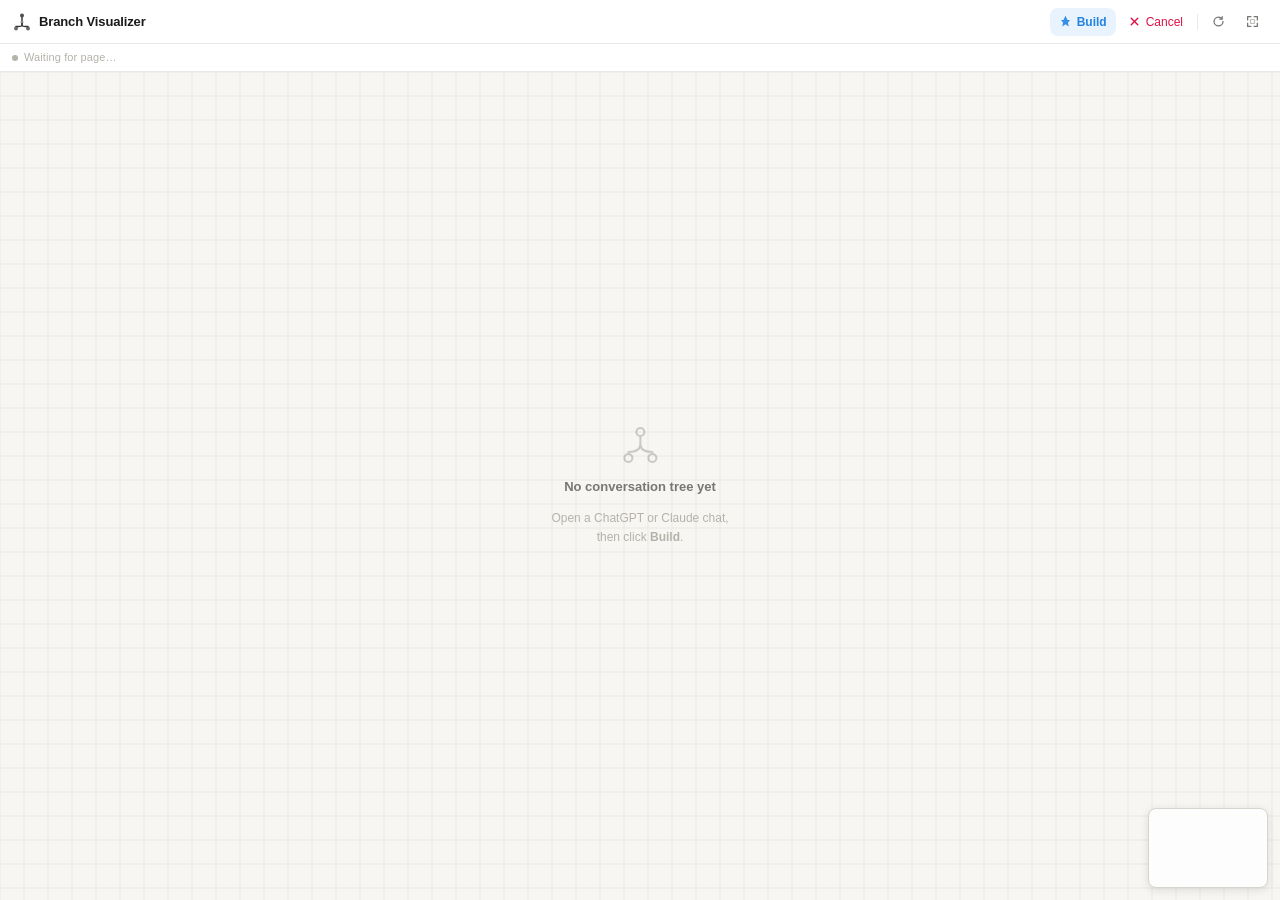
==== sidepanel.html @ cca338f5 "feat: add cancel button, error recovery, storage persistence, and Claude branch nav - DFS traversal " ====
<!DOCTYPE html>
<html lang="en">
<head>
  <meta charset="UTF-8">
  <meta name="viewport" content="width=device-width, initial-scale=1.0">
  <title>Branch Visualizer</title>
  <link rel="stylesheet" href="sidepanel.css">
</head>
<body>
<div id="app">

  <!-- ── Header ─────────────────────────────────────────────── -->
  <header id="cbv-header">
    <div class="cbv-logo">
      <!-- Branch tree icon -->
      <svg class="cbv-logo-icon" viewBox="0 0 20 20" fill="none" xmlns="http://www.w3.org/2000/svg">
        <circle cx="10" cy="3.5"  r="2" fill="currentColor" opacity=".9"/>
        <circle cx="4"  cy="16.5" r="2" fill="currentColor" opacity=".75"/>
        <circle cx="16" cy="16.5" r="2" fill="currentColor" opacity=".75"/>
        <circle cx="10" cy="10"   r="1.5" fill="currentColor" opacity=".55"/>
        <path d="M10 5.5V8.5" stroke="currentColor" stroke-width="1.5" stroke-linecap="round"/>
        <path d="M10 11.5V13.5Q10 14.5 4 14.5" stroke="currentColor" stroke-width="1.5" stroke-linecap="round" stroke-linejoin="round"/>
        <path d="M10 11.5V13.5Q10 14.5 16 14.5" stroke="currentColor" stroke-width="1.5" stroke-linecap="round" stroke-linejoin="round"/>
      </svg>
      <span class="cbv-title">Branch Visualizer</span>
    </div>

    <div class="cbv-actions">
      <!-- Build -->
      <button id="btn-build" class="cbv-btn" title="Auto-traverse all branches to build full tree">
        <svg width="13" height="13" viewBox="0 0 16 16" fill="none">
          <path d="M8 1L10.5 6H13.5L11 9.5L12 14L8 11.5L4 14L5 9.5L2.5 6H5.5L8 1Z"
                fill="currentColor" opacity=".9"/>
        </svg>
        Build
      </button>

      <!-- Cancel (shown only while building) -->
      <button id="btn-cancel" class="cbv-btn cbv-btn-danger" title="Cancel build" hidden>
        <svg width="13" height="13" viewBox="0 0 16 16" fill="none">
          <line x1="4" y1="4" x2="12" y2="12" stroke="currentColor" stroke-width="1.8" stroke-linecap="round"/>
          <line x1="12" y1="4" x2="4" y2="12" stroke="currentColor" stroke-width="1.8" stroke-linecap="round"/>
        </svg>
        Cancel
      </button>

      <div class="cbv-btn-divider"></div>

      <!-- Refresh -->
      <button id="btn-refresh" class="cbv-btn" title="Re-scan current view">
        <svg width="13" height="13" viewBox="0 0 16 16" fill="none">
          <path d="M13.5 8A5.5 5.5 0 1 1 8 2.5c1.8 0 3.4.87 4.4 2.2" stroke="currentColor"
                stroke-width="1.6" stroke-linecap="round"/>
          <path d="M12.5 2v3h-3" stroke="currentColor" stroke-width="1.6"
                stroke-linecap="round" stroke-linejoin="round"/>
        </svg>
      </button>

      <!-- Fit -->
      <button id="btn-fit" class="cbv-btn" title="Fit tree to view">
        <svg width="13" height="13" viewBox="0 0 16 16" fill="none">
          <path d="M2 6V2h4M10 2h4v4M14 10v4h-4M6 14H2v-4"
                stroke="currentColor" stroke-width="1.6" stroke-linecap="round" stroke-linejoin="round"/>
          <rect x="5.5" y="5.5" width="5" height="5" rx="1"
                stroke="currentColor" stroke-width="1.4" opacity=".5"/>
        </svg>
      </button>
    </div>
  </header>

  <!-- ── Progress ───────────────────────────────────────────── -->
  <div id="cbv-progress-wrap" hidden>
    <div id="cbv-progress-bar"></div>
  </div>

  <!-- ── Status ─────────────────────────────────────────────── -->
  <div id="cbv-status">
    <span class="cbv-status-dot" id="cbv-dot"></span>
    <span id="cbv-status-text">Waiting for page…</span>
  </div>

  <!-- ── Canvas ─────────────────────────────────────────────── -->
  <div id="cbv-tree">
    <canvas id="cbv-minimap" width="120" height="80"></canvas>
    <div class="cbv-empty" id="cbv-empty">
      <svg class="cbv-empty-icon" viewBox="0 0 40 40" fill="none">
        <circle cx="20" cy="7"  r="4" stroke="currentColor" stroke-width="2"/>
        <circle cx="8"  cy="33" r="4" stroke="currentColor" stroke-width="2"/>
        <circle cx="32" cy="33" r="4" stroke="currentColor" stroke-width="2"/>
        <path d="M20 11v8M20 19Q20 27 8 27M20 19Q20 27 32 27"
              stroke="currentColor" stroke-width="2" stroke-linecap="round" stroke-linejoin="round"/>
      </svg>
      <p class="cbv-empty-title">No conversation tree yet</p>
      <p class="cbv-empty-sub">Open a ChatGPT or Claude chat,<br>then click <strong>Build</strong>.</p>
    </div>
  </div>

</div>
<script src="sidepanel.js"></script>
</body>
</html>
---- sidepanel.css ----
/* ============================================================
   Chat Branch Visualizer — Notion-style UI
   Full light/dark auto-adaptation via prefers-color-scheme
   ============================================================ */

/* ── Design tokens ─────────────────────────────────────────── */
:root {
  /* Surface */
  --bg-app:       #ffffff;
  --bg-header:    #ffffff;
  --bg-canvas:    #f7f6f3;
  --bg-btn:       #f1f0ee;
  --bg-btn-hover: #e9e8e4;
  --bg-tag-u:     #e8f0fe;
  --bg-tag-a:     #e6f4ea;
  --bg-badge:     #fff3e0;

  /* Border */
  --bd:           #e9e8e4;
  --bd-strong:    #d3d1cb;

  /* Text */
  --tx-primary:   #1a1a1a;
  --tx-secondary: #787774;
  --tx-muted:     #b5b2aa;
  --tx-tag-u:     #1967d2;
  --tx-tag-a:     #1e7e34;
  --tx-badge:     #bf6c00;

  /* Accent */
  --accent:       #2383e2;       /* Notion blue */
  --accent-green: #0f7b6c;
  --accent-bg:    #e8f3fd;

  /* Node SVG */
  --node-fill:         #ffffff;
  --node-fill-u:       #f0f5ff;
  --node-fill-a:       #f0faf5;
  --node-fill-active-u:#dbeafe;
  --node-fill-active-a:#d1fae5;
  --node-stroke:       #e2e0dc;
  --node-stroke-u:     #93c5fd;
  --node-stroke-a:     #6ee7b7;
  --node-stroke-active-u: #2383e2;
  --node-stroke-active-a: #0f7b6c;
  --node-tx:           #1a1a1a;
  --node-tx-muted:     #9b9793;
  --edge-color:        #d1cec9;
  --edge-active-u:     #2383e2;
  --edge-active-a:     #0f7b6c;

  /* Shadow */
  --shadow-node: 0 1px 4px rgba(0,0,0,.08), 0 0 0 1px rgba(0,0,0,.04);
  --shadow-node-active: 0 2px 8px rgba(35,131,226,.18);

  /* Progress */
  --progress-track: #e9e8e4;
  --progress-fill:  linear-gradient(90deg, #2383e2, #0f7b6c);

  /* Typography */
  --font-ui:   -apple-system, BlinkMacSystemFont, 'Segoe UI', 'Inter', sans-serif;
  --font-mono: ui-monospace, 'SF Mono', Menlo, Consolas, monospace;

  /* Radius */
  --r-sm: 4px;
  --r-md: 8px;
  --r-lg: 10px;

  /* Motion */
  --ease-out: cubic-bezier(0.16, 1, 0.3, 1);
}

@media (prefers-color-scheme: dark) {
  :root {
    --bg-app:       #191919;
    --bg-header:    #1f1f1f;
    --bg-canvas:    #141414;
    --bg-btn:       #2a2a2a;
    --bg-btn-hover: #363636;
    --bg-tag-u:     #1a2744;
    --bg-tag-a:     #142a1e;
    --bg-badge:     #2d1e00;

    --bd:           #2e2e2e;
    --bd-strong:    #404040;

    --tx-primary:   #e8e8e6;
    --tx-secondary: #8b8b88;
    --tx-muted:     #555553;
    --tx-tag-u:     #7eb3f8;
    --tx-tag-a:     #6bcf87;
    --tx-badge:     #f0a030;

    --accent:       #4a9eed;
    --accent-green: #29a37a;
    --accent-bg:    #1a2e44;

    --node-fill:         #252525;
    --node-fill-u:       #1a2440;
    --node-fill-a:       #142818;
    --node-fill-active-u:#1c3060;
    --node-fill-active-a:#153824;
    --node-stroke:       #383838;
    --node-stroke-u:     #4a7fc1;
    --node-stroke-a:     #3a9e6a;
    --node-stroke-active-u: #4a9eed;
    --node-stroke-active-a: #29a37a;
    --node-tx:           #e8e8e6;
    --node-tx-muted:     #6b6b68;
    --edge-color:        #383838;
    --edge-active-u:     #4a9eed;
    --edge-active-a:     #29a37a;

    --shadow-node: 0 1px 4px rgba(0,0,0,.4), 0 0 0 1px rgba(255,255,255,.04);
    --shadow-node-active: 0 2px 10px rgba(74,158,237,.22);

    --progress-track: #2e2e2e;
    --progress-fill:  linear-gradient(90deg, #4a9eed, #29a37a);
  }
}

/* ── Reset ─────────────────────────────────────────────────── */
*, *::before, *::after {
  box-sizing: border-box;
  margin: 0; padding: 0;
}

/* ── App shell ─────────────────────────────────────────────── */
html, body {
  width: 100%; height: 100%;
  overflow: hidden;
  background: var(--bg-app);
  color: var(--tx-primary);
  font-family: var(--font-ui);
  font-size: 13px;
  line-height: 1.5;
  -webkit-font-smoothing: antialiased;
}

#app {
  display: flex;
  flex-direction: column;
  height: 100%;
}

/* ── Header ────────────────────────────────────────────────── */
#cbv-header {
  display: flex;
  align-items: center;
  justify-content: space-between;
  padding: 0 12px;
  height: 44px;
  background: var(--bg-header);
  border-bottom: 1px solid var(--bd);
  flex-shrink: 0;
  gap: 8px;
}

.cbv-logo {
  display: flex;
  align-items: center;
  gap: 7px;
  text-decoration: none;
  color: inherit;
}

.cbv-logo-icon {
  width: 20px; height: 20px;
  flex-shrink: 0;
  opacity: .85;
}

.cbv-title {
  font-size: 13px;
  font-weight: 600;
  color: var(--tx-primary);
  letter-spacing: -.01em;
  white-space: nowrap;
}

.cbv-actions {
  display: flex;
  align-items: center;
  gap: 3px;
}

/* ── Icon buttons ──────────────────────────────────────────── */
.cbv-btn {
  display: inline-flex;
  align-items: center;
  gap: 5px;
  height: 28px;
  padding: 0 9px;
  border: none;
  border-radius: var(--r-md);
  background: transparent;
  color: var(--tx-secondary);
  font-family: var(--font-ui);
  font-size: 12px;
  font-weight: 500;
  cursor: pointer;
  white-space: nowrap;
  transition: background .12s var(--ease-out), color .12s var(--ease-out);
  outline: none;
}
.cbv-btn:hover   { background: var(--bg-btn-hover); color: var(--tx-primary); }
.cbv-btn:active  { background: var(--bd-strong); }
.cbv-btn:disabled { opacity: .38; cursor: not-allowed; }
.cbv-btn:focus-visible { box-shadow: 0 0 0 2px var(--accent); }

.cbv-btn svg { flex-shrink: 0; }

/* Build button — filled accent */
#btn-build {
  background: var(--accent-bg);
  color: var(--accent);
  font-weight: 600;
}
#btn-build:hover:not(:disabled) {
  background: var(--accent);
  color: #fff;
}

/* Cancel button — danger style */
.cbv-btn-danger {
  color: var(--tx-error, #d14);
}
.cbv-btn-danger:hover {
  background: rgba(204, 17, 34, 0.10);
  color: var(--tx-error, #d14);
}

/* Divider between button groups */
.cbv-btn-divider {
  width: 1px;
  height: 16px;
  background: var(--bd);
  margin: 0 2px;
  flex-shrink: 0;
}

/* ── Progress bar ──────────────────────────────────────────── */
#cbv-progress-wrap {
  height: 2px;
  background: var(--progress-track);
  flex-shrink: 0;
  overflow: hidden;
}

#cbv-progress-bar {
  height: 100%;
  width: 0%;
  background: var(--progress-fill);
  transition: width .18s ease;
  border-radius: 0 2px 2px 0;
}

/* ── Status bar ────────────────────────────────────────────── */
#cbv-status {
  display: flex;
  align-items: center;
  gap: 6px;
  padding: 0 12px;
  height: 28px;
  font-size: 11px;
  color: var(--tx-muted);
  border-bottom: 1px solid var(--bd);
  flex-shrink: 0;
  white-space: nowrap;
  overflow: hidden;
  text-overflow: ellipsis;
  letter-spacing: .01em;
}

.cbv-status-dot {
  width: 6px; height: 6px;
  border-radius: 50%;
  background: var(--tx-muted);
  flex-shrink: 0;
  transition: background .3s;
}
.cbv-status-dot.ok      { background: var(--accent-green); }
.cbv-status-dot.working { background: var(--accent);
  animation: pulse 1.2s ease-in-out infinite; }
.cbv-status-dot.error   { background: #e03e3e; }

@keyframes pulse {
  0%, 100% { opacity: 1; }
  50%       { opacity: .35; }
}

/* ── Tree canvas ───────────────────────────────────────────── */
#cbv-tree {
  flex: 1;
  overflow: hidden;
  position: relative;
  background: var(--bg-canvas);
  cursor: grab;
  /* Subtle grid — adapts to theme via opacity */
  background-image:
    linear-gradient(var(--bd) 1px, transparent 1px),
    linear-gradient(90deg, var(--bd) 1px, transparent 1px);
  background-size: 24px 24px;
  background-position: -0.5px -0.5px;
}
#cbv-tree:active { cursor: grabbing; }

/* ── Canvas inner ──────────────────────────────────────────── */
#cbv-canvas {
  position: absolute;
  top: 0; left: 0;
  transform-origin: 0 0;
  will-change: transform;
  /* transform set via JS — no transition here (applied manually for fit) */
}

/* ── Minimap ───────────────────────────────────────────────── */
#cbv-minimap {
  position: absolute;
  bottom: 12px;
  right: 12px;
  width: 120px;
  height: 80px;
  border-radius: 8px;
  border: 1px solid var(--bd-strong);
  background: var(--bg-app);
  opacity: 0.88;
  pointer-events: none;
  z-index: 10;
  box-shadow: 0 2px 8px rgba(0,0,0,.12);
}

/* ── Empty state ───────────────────────────────────────────── */
.cbv-empty {
  position: absolute;
  top: 50%; left: 50%;
  transform: translate(-50%, -50%);
  display: flex;
  flex-direction: column;
  align-items: center;
  gap: 12px;
  text-align: center;
  pointer-events: none;
  user-select: none;
}

.cbv-empty-icon {
  width: 40px; height: 40px;
  opacity: .2;
}

.cbv-empty-title {
  font-size: 13px;
  font-weight: 600;
  color: var(--tx-secondary);
}

.cbv-empty-sub {
  font-size: 12px;
  color: var(--tx-muted);
  line-height: 1.6;
}

/* ── SVG node styles (applied via class + CSS vars) ──────────── */
/* Node groups — hover filter handled here, not in JS */
.node-g { cursor: pointer; }

.node-box {
  /* filter transition for hover */
  transition: filter .12s var(--ease-out);
}
.node-g:hover .node-box {
  filter: brightness(0.96) saturate(1.1);
}

@media (prefers-color-scheme: dark) {
  .node-g:hover .node-box { filter: brightness(1.15) saturate(1.1); }
}
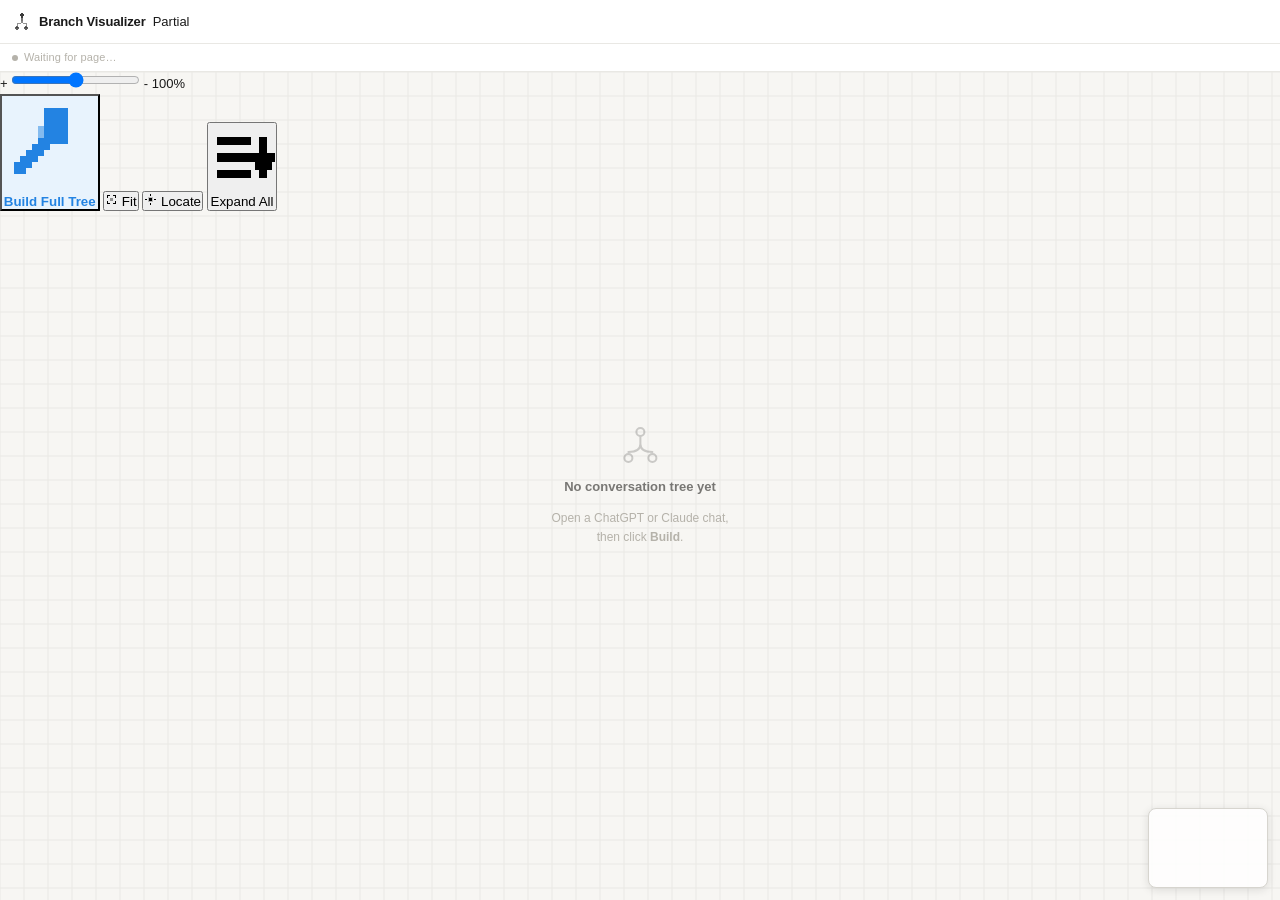
==== commit 0719c6a7: "feat: add visible-range locator tool" ====
--- a/sidepanel.html
+++ b/sidepanel.html
@@ -12,60 +12,40 @@
   <!-- ── Header ─────────────────────────────────────────────── -->
   <header id="cbv-header">
     <div class="cbv-logo">
-      <!-- Branch tree icon -->
-      <svg class="cbv-logo-icon" viewBox="0 0 20 20" fill="none" xmlns="http://www.w3.org/2000/svg">
-        <circle cx="10" cy="3.5"  r="2" fill="currentColor" opacity=".9"/>
-        <circle cx="4"  cy="16.5" r="2" fill="currentColor" opacity=".75"/>
-        <circle cx="16" cy="16.5" r="2" fill="currentColor" opacity=".75"/>
-        <circle cx="10" cy="10"   r="1.5" fill="currentColor" opacity=".55"/>
-        <path d="M10 5.5V8.5" stroke="currentColor" stroke-width="1.5" stroke-linecap="round"/>
-        <path d="M10 11.5V13.5Q10 14.5 4 14.5" stroke="currentColor" stroke-width="1.5" stroke-linecap="round" stroke-linejoin="round"/>
-        <path d="M10 11.5V13.5Q10 14.5 16 14.5" stroke="currentColor" stroke-width="1.5" stroke-linecap="round" stroke-linejoin="round"/>
+      <!-- Pixel art branch tree icon on 20x20 grid -->
+      <svg class="cbv-logo-icon" viewBox="0 0 20 20" fill="none" xmlns="http://www.w3.org/2000/svg" shape-rendering="crispEdges">
+        <!-- root node (top center) -->
+        <rect x="9"  y="1"  width="2" height="2" fill="currentColor"/>
+        <rect x="8"  y="2"  width="4" height="2" fill="currentColor"/>
+        <rect x="9"  y="4"  width="2" height="2" fill="currentColor"/>
+        <!-- trunk -->
+        <rect x="9"  y="6"  width="2" height="3" fill="currentColor" opacity=".7"/>
+        <!-- middle node -->
+        <rect x="9"  y="9"  width="2" height="2" fill="currentColor" opacity=".6"/>
+        <!-- branch left stem -->
+        <rect x="5"  y="11" width="4" height="1" fill="currentColor" opacity=".55"/>
+        <rect x="5"  y="12" width="1" height="2" fill="currentColor" opacity=".55"/>
+        <!-- branch right stem -->
+        <rect x="11" y="11" width="4" height="1" fill="currentColor" opacity=".55"/>
+        <rect x="14" y="12" width="1" height="2" fill="currentColor" opacity=".55"/>
+        <!-- left leaf node -->
+        <rect x="4"  y="14" width="2" height="2" fill="currentColor" opacity=".8"/>
+        <rect x="3"  y="15" width="4" height="2" fill="currentColor" opacity=".8"/>
+        <rect x="4"  y="17" width="2" height="1" fill="currentColor" opacity=".8"/>
+        <!-- right leaf node -->
+        <rect x="13" y="14" width="2" height="2" fill="currentColor" opacity=".8"/>
+        <rect x="12" y="15" width="4" height="2" fill="currentColor" opacity=".8"/>
+        <rect x="13" y="17" width="2" height="1" fill="currentColor" opacity=".8"/>
       </svg>
       <span class="cbv-title">Branch Visualizer</span>
-    </div>
-
-    <div class="cbv-actions">
-      <!-- Build -->
-      <button id="btn-build" class="cbv-btn" title="Auto-traverse all branches to build full tree">
-        <svg width="13" height="13" viewBox="0 0 16 16" fill="none">
-          <path d="M8 1L10.5 6H13.5L11 9.5L12 14L8 11.5L4 14L5 9.5L2.5 6H5.5L8 1Z"
-                fill="currentColor" opacity=".9"/>
-        </svg>
-        Build
-      </button>
-
-      <!-- Cancel (shown only while building) -->
-      <button id="btn-cancel" class="cbv-btn cbv-btn-danger" title="Cancel build" hidden>
-        <svg width="13" height="13" viewBox="0 0 16 16" fill="none">
-          <line x1="4" y1="4" x2="12" y2="12" stroke="currentColor" stroke-width="1.8" stroke-linecap="round"/>
-          <line x1="12" y1="4" x2="4" y2="12" stroke="currentColor" stroke-width="1.8" stroke-linecap="round"/>
-        </svg>
-        Cancel
-      </button>
-
-      <div class="cbv-btn-divider"></div>
-
-      <!-- Refresh -->
-      <button id="btn-refresh" class="cbv-btn" title="Re-scan current view">
-        <svg width="13" height="13" viewBox="0 0 16 16" fill="none">
-          <path d="M13.5 8A5.5 5.5 0 1 1 8 2.5c1.8 0 3.4.87 4.4 2.2" stroke="currentColor"
-                stroke-width="1.6" stroke-linecap="round"/>
-          <path d="M12.5 2v3h-3" stroke="currentColor" stroke-width="1.6"
-                stroke-linecap="round" stroke-linejoin="round"/>
-        </svg>
-      </button>
-
-      <!-- Fit -->
-      <button id="btn-fit" class="cbv-btn" title="Fit tree to view">
-        <svg width="13" height="13" viewBox="0 0 16 16" fill="none">
-          <path d="M2 6V2h4M10 2h4v4M14 10v4h-4M6 14H2v-4"
-                stroke="currentColor" stroke-width="1.6" stroke-linecap="round" stroke-linejoin="round"/>
-          <rect x="5.5" y="5.5" width="5" height="5" rx="1"
-                stroke="currentColor" stroke-width="1.4" opacity=".5"/>
-        </svg>
-      </button>
-    </div>
+      <span id="cbv-tree-state" class="cbv-tree-state cbv-tree-state-partial">Partial</span>
+      <div id="cbv-partial-banner" class="cbv-partial-banner" hidden>
+        <span class="cbv-partial-banner-icon">⚠️</span>
+        <span class="cbv-partial-banner-text">This is a partial tree</span>
+      </div>
+    </div>
+
+    <div class="cbv-actions"></div>
   </header>
 
   <!-- ── Progress ───────────────────────────────────────────── -->
@@ -82,6 +62,126 @@
   <!-- ── Canvas ─────────────────────────────────────────────── -->
   <div id="cbv-tree">
     <canvas id="cbv-minimap" width="120" height="80"></canvas>
+    <div id="cbv-zoom-rail" aria-label="Zoom control">
+      <span class="cbv-zoom-label cbv-zoom-label-top">+</span>
+      <input id="cbv-zoom-slider" type="range" min="0" max="100" value="50" step="1" orient="vertical" aria-label="Zoom slider">
+      <span class="cbv-zoom-label cbv-zoom-label-bottom">-</span>
+      <output id="cbv-zoom-value">100%</output>
+    </div>
+    <div class="cbv-tool-stack">
+    <button id="btn-build" class="cbv-tool-fab cbv-build-fab" style="--cbv-tool-expand-width: 132px;" title="Build full tree by traversing all branches">
+      <!-- Pixel art: wrench / build tool on 16x16 grid -->
+      <svg viewBox="0 0 16 16" fill="none" aria-hidden="true" shape-rendering="crispEdges">
+        <!-- wrench handle -->
+        <rect x="2" y="11" width="2" height="2" fill="currentColor"/>
+        <rect x="3" y="10" width="2" height="2" fill="currentColor"/>
+        <rect x="4" y="9"  width="2" height="2" fill="currentColor"/>
+        <rect x="5" y="8"  width="2" height="2" fill="currentColor"/>
+        <rect x="6" y="7"  width="2" height="2" fill="currentColor"/>
+        <!-- wrench head top -->
+        <rect x="7" y="2"  width="2" height="2" fill="currentColor"/>
+        <rect x="9" y="2"  width="2" height="2" fill="currentColor"/>
+        <rect x="7" y="4"  width="4" height="2" fill="currentColor"/>
+        <rect x="7" y="6"  width="2" height="2" fill="currentColor"/>
+        <rect x="9" y="6"  width="2" height="2" fill="currentColor"/>
+        <!-- wrench notch -->
+        <rect x="6" y="5"  width="2" height="2" fill="currentColor" opacity=".5"/>
+      </svg>
+      <span>Build Full Tree</span>
+    </button>
+    <button id="btn-cancel" class="cbv-tool-fab cbv-btn-danger cbv-build-fab" title="Cancel build" hidden>
+      <!-- Pixel art: X cross on 16x16 grid -->
+      <svg width="13" height="13" viewBox="0 0 16 16" fill="none" shape-rendering="crispEdges">
+        <rect x="3"  y="3"  width="2" height="2" fill="currentColor"/>
+        <rect x="5"  y="5"  width="2" height="2" fill="currentColor"/>
+        <rect x="7"  y="7"  width="2" height="2" fill="currentColor"/>
+        <rect x="9"  y="9"  width="2" height="2" fill="currentColor"/>
+        <rect x="11" y="11" width="2" height="2" fill="currentColor"/>
+        <rect x="11" y="3"  width="2" height="2" fill="currentColor"/>
+        <rect x="9"  y="5"  width="2" height="2" fill="currentColor"/>
+        <rect x="5"  y="9"  width="2" height="2" fill="currentColor"/>
+        <rect x="3"  y="11" width="2" height="2" fill="currentColor"/>
+      </svg>
+      <span>Cancel</span>
+    </button>
+    <button id="btn-fit" class="cbv-tool-fab cbv-fit-fab" style="--cbv-tool-expand-width: 72px;" title="Fit tree to view">
+      <!-- Pixel art: four-corner expand arrows on 16x16 grid -->
+      <svg width="13" height="13" viewBox="0 0 16 16" fill="none" shape-rendering="crispEdges">
+        <!-- top-left corner -->
+        <rect x="2"  y="2"  width="4" height="2" fill="currentColor"/>
+        <rect x="2"  y="2"  width="2" height="4" fill="currentColor"/>
+        <!-- top-right corner -->
+        <rect x="10" y="2"  width="4" height="2" fill="currentColor"/>
+        <rect x="12" y="2"  width="2" height="4" fill="currentColor"/>
+        <!-- bottom-left corner -->
+        <rect x="2"  y="12" width="4" height="2" fill="currentColor"/>
+        <rect x="2"  y="10" width="2" height="4" fill="currentColor"/>
+        <!-- bottom-right corner -->
+        <rect x="10" y="12" width="4" height="2" fill="currentColor"/>
+        <rect x="12" y="10" width="2" height="4" fill="currentColor"/>
+        <!-- center small box -->
+        <rect x="6"  y="6"  width="4" height="4" fill="currentColor" opacity=".4"/>
+      </svg>
+      <span>Fit</span>
+    </button>
+    <button id="btn-locate-visible" class="cbv-tool-fab cbv-locate-fab" style="--cbv-tool-expand-width: 104px;" title="Locate current visible path">
+      <svg width="13" height="13" viewBox="0 0 16 16" fill="none" shape-rendering="crispEdges">
+        <rect x="7" y="1" width="2" height="3" fill="currentColor"/>
+        <rect x="7" y="12" width="2" height="3" fill="currentColor"/>
+        <rect x="1" y="7" width="3" height="2" fill="currentColor"/>
+        <rect x="12" y="7" width="3" height="2" fill="currentColor"/>
+        <rect x="5" y="5" width="6" height="6" fill="currentColor" opacity=".22"/>
+        <rect x="6" y="6" width="4" height="4" fill="currentColor"/>
+      </svg>
+      <span>Locate</span>
+    </button>
+    <button id="btn-expand-toggle" class="cbv-tool-fab cbv-expand-fab" style="--cbv-tool-expand-width: 110px;" title="Expand all chains">
+      <!-- Pixel art: three lines + down-arrow (expand list) on 16x16 grid -->
+      <svg viewBox="0 0 16 16" fill="none" aria-hidden="true" shape-rendering="crispEdges">
+        <!-- line 1 -->
+        <rect x="2" y="3"  width="8" height="2" fill="currentColor"/>
+        <!-- line 2 -->
+        <rect x="2" y="7"  width="10" height="2" fill="currentColor"/>
+        <!-- line 3 -->
+        <rect x="2" y="11" width="8" height="2" fill="currentColor"/>
+        <!-- down-arrow (right side) -->
+        <rect x="12" y="3"  width="2" height="6" fill="currentColor"/>
+        <rect x="10" y="7"  width="2" height="2" fill="currentColor"/>
+        <rect x="14" y="7"  width="2" height="2" fill="currentColor"/>
+        <rect x="11" y="9"  width="4" height="2" fill="currentColor"/>
+        <rect x="12" y="11" width="2" height="2" fill="currentColor"/>
+      </svg>
+      <span>Expand All</span>
+    </button>
+    <button id="btn-viewer" class="cbv-tool-fab cbv-viewer-fab" style="--cbv-tool-expand-width: 88px;" title="Open standalone viewer" hidden>
+      <!-- Pixel art: external-link / open-in-new-window on 16x16 grid -->
+      <svg width="13" height="13" viewBox="0 0 16 16" fill="none" shape-rendering="crispEdges">
+        <!-- outer box (L-shape, open top-right) -->
+        <rect x="2"  y="2"  width="8"  height="2" fill="currentColor"/>
+        <rect x="2"  y="4"  width="2"  height="8" fill="currentColor"/>
+        <rect x="2"  y="12" width="10" height="2" fill="currentColor"/>
+        <rect x="12" y="6"  width="2"  height="8" fill="currentColor"/>
+        <!-- arrow shaft -->
+        <rect x="8"  y="4"  width="2"  height="2" fill="currentColor"/>
+        <rect x="10" y="2"  width="4"  height="2" fill="currentColor"/>
+        <rect x="12" y="2"  width="2"  height="4" fill="currentColor"/>
+        <!-- arrow diagonal -->
+        <rect x="6"  y="6"  width="2"  height="2" fill="currentColor" opacity=".7"/>
+        <rect x="8"  y="4"  width="2"  height="2" fill="currentColor" opacity=".7"/>
+      </svg>
+      <span>Viewer</span>
+    </button>
+    </div>
+    <div id="cbv-loading" hidden>
+      <div class="cbv-loading-card">
+        <div class="cbv-loading-spinner"></div>
+        <div class="cbv-loading-copy">
+          <span id="cbv-loading-text">Updating tree…</span>
+          <span id="cbv-loading-subtext"></span>
+        </div>
+      </div>
+    </div>
+    <div id="cbv-tooltip" hidden></div>
     <div class="cbv-empty" id="cbv-empty">
       <svg class="cbv-empty-icon" viewBox="0 0 40 40" fill="none">
         <circle cx="20" cy="7"  r="4" stroke="currentColor" stroke-width="2"/>
@@ -96,6 +196,18 @@
   </div>
 
 </div>
+<div id="cbv-build-modal" class="cbv-modal-backdrop" hidden>
+  <div class="cbv-modal-card" role="dialog" aria-modal="true" aria-labelledby="cbv-build-modal-title">
+    <h2 id="cbv-build-modal-title" class="cbv-modal-title">Build full tree?</h2>
+    <p class="cbv-modal-copy">This will auto-visit branches to collect history. The chat window may switch branches, scroll, or briefly change state during the process.</p>
+    <label class="cbv-modal-check"><input id="cbv-skip-build-warning" type="checkbox"> <span>Do not ask again</span></label>
+    <div class="cbv-modal-actions">
+      <button id="btn-build-cancel" class="cbv-btn">Cancel</button>
+      <button id="btn-build-confirm" class="cbv-btn cbv-btn-primary">Continue</button>
+    </div>
+  </div>
+</div>
+<script src="platform-config.js"></script>
 <script src="sidepanel.js"></script>
 </body>
 </html>
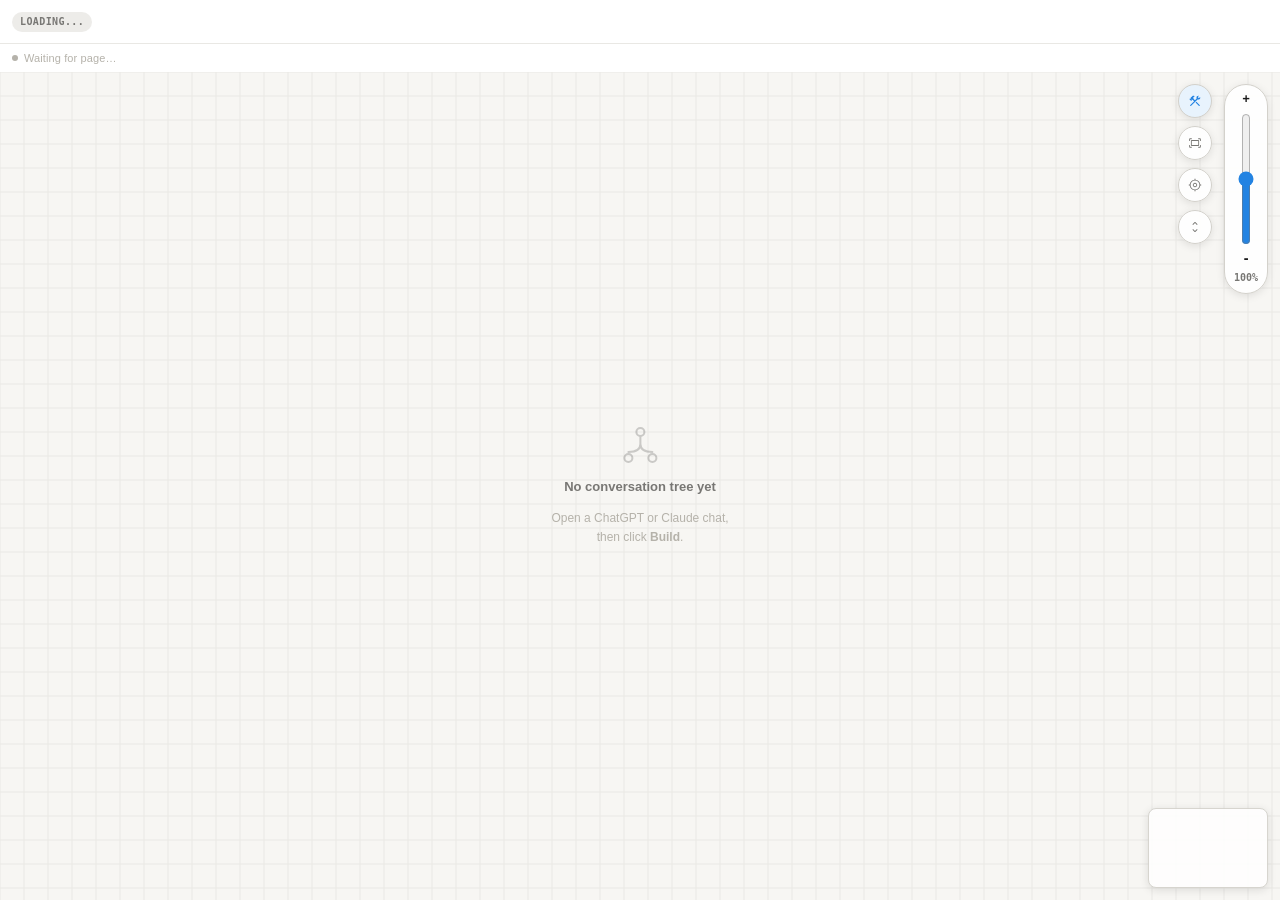
==== commit fd88f708: "feat: add reporting consent flow" ====
--- a/sidepanel.html
+++ b/sidepanel.html
@@ -9,42 +9,29 @@
 <body>
 <div id="app">
 
+  <!-- ── Diagnostics Consent Banner ────────────────────────────── -->
+  <div id="cbv-consent-banner" class="cbv-consent-banner" hidden>
+    <div class="cbv-consent-body">
+      <p class="cbv-consent-title">Help improve compatibility</p>
+      <p class="cbv-consent-text">When the extension can't read a conversation, send anonymous diagnostic info (DOM structure, no chat content) to help fix bugs faster. You can change this anytime.</p>
+      <a class="cbv-consent-link" href="https://chat-branch-visualizer.vercel.app/privacy" target="_blank" rel="noopener">Privacy policy ↗</a>
+    </div>
+    <div class="cbv-consent-actions">
+      <button id="btn-consent-deny"  class="cbv-btn cbv-consent-btn-deny"  type="button">No thanks</button>
+      <button id="btn-consent-allow" class="cbv-btn cbv-btn-primary cbv-consent-btn-allow" type="button">Allow</button>
+    </div>
+  </div>
+
   <!-- ── Header ─────────────────────────────────────────────── -->
   <header id="cbv-header">
+    <span id="cbv-tree-summary" class="cbv-tree-summary" hidden></span>
     <div class="cbv-logo">
-      <!-- Pixel art branch tree icon on 20x20 grid -->
-      <svg class="cbv-logo-icon" viewBox="0 0 20 20" fill="none" xmlns="http://www.w3.org/2000/svg" shape-rendering="crispEdges">
-        <!-- root node (top center) -->
-        <rect x="9"  y="1"  width="2" height="2" fill="currentColor"/>
-        <rect x="8"  y="2"  width="4" height="2" fill="currentColor"/>
-        <rect x="9"  y="4"  width="2" height="2" fill="currentColor"/>
-        <!-- trunk -->
-        <rect x="9"  y="6"  width="2" height="3" fill="currentColor" opacity=".7"/>
-        <!-- middle node -->
-        <rect x="9"  y="9"  width="2" height="2" fill="currentColor" opacity=".6"/>
-        <!-- branch left stem -->
-        <rect x="5"  y="11" width="4" height="1" fill="currentColor" opacity=".55"/>
-        <rect x="5"  y="12" width="1" height="2" fill="currentColor" opacity=".55"/>
-        <!-- branch right stem -->
-        <rect x="11" y="11" width="4" height="1" fill="currentColor" opacity=".55"/>
-        <rect x="14" y="12" width="1" height="2" fill="currentColor" opacity=".55"/>
-        <!-- left leaf node -->
-        <rect x="4"  y="14" width="2" height="2" fill="currentColor" opacity=".8"/>
-        <rect x="3"  y="15" width="4" height="2" fill="currentColor" opacity=".8"/>
-        <rect x="4"  y="17" width="2" height="1" fill="currentColor" opacity=".8"/>
-        <!-- right leaf node -->
-        <rect x="13" y="14" width="2" height="2" fill="currentColor" opacity=".8"/>
-        <rect x="12" y="15" width="4" height="2" fill="currentColor" opacity=".8"/>
-        <rect x="13" y="17" width="2" height="1" fill="currentColor" opacity=".8"/>
-      </svg>
-      <span class="cbv-title">Branch Visualizer</span>
-      <span id="cbv-tree-state" class="cbv-tree-state cbv-tree-state-partial">Partial</span>
+      <span id="cbv-tree-state" class="cbv-tree-state cbv-tree-state-loading">Loading...</span>
       <div id="cbv-partial-banner" class="cbv-partial-banner" hidden>
         <span class="cbv-partial-banner-icon">⚠️</span>
         <span class="cbv-partial-banner-text">This is a partial tree</span>
       </div>
     </div>
-
     <div class="cbv-actions"></div>
   </header>
 
@@ -70,107 +57,38 @@
     </div>
     <div class="cbv-tool-stack">
     <button id="btn-build" class="cbv-tool-fab cbv-build-fab" style="--cbv-tool-expand-width: 132px;" title="Build full tree by traversing all branches">
-      <!-- Pixel art: wrench / build tool on 16x16 grid -->
-      <svg viewBox="0 0 16 16" fill="none" aria-hidden="true" shape-rendering="crispEdges">
-        <!-- wrench handle -->
-        <rect x="2" y="11" width="2" height="2" fill="currentColor"/>
-        <rect x="3" y="10" width="2" height="2" fill="currentColor"/>
-        <rect x="4" y="9"  width="2" height="2" fill="currentColor"/>
-        <rect x="5" y="8"  width="2" height="2" fill="currentColor"/>
-        <rect x="6" y="7"  width="2" height="2" fill="currentColor"/>
-        <!-- wrench head top -->
-        <rect x="7" y="2"  width="2" height="2" fill="currentColor"/>
-        <rect x="9" y="2"  width="2" height="2" fill="currentColor"/>
-        <rect x="7" y="4"  width="4" height="2" fill="currentColor"/>
-        <rect x="7" y="6"  width="2" height="2" fill="currentColor"/>
-        <rect x="9" y="6"  width="2" height="2" fill="currentColor"/>
-        <!-- wrench notch -->
-        <rect x="6" y="5"  width="2" height="2" fill="currentColor" opacity=".5"/>
-      </svg>
+      <svg width="18" height="18" viewBox="0 -960 960 960" fill="none" aria-hidden="true"><path fill="currentColor" d="M740-149 517-371l57-57 223 223q12 12 12 28t-12 28q-12 12-28.5 12T740-149Zm-593-28.5q0-16.5 12-28.5l261-261-107-107-2 2q-9 9-21 9t-21-9l-23-23v97q0 10-9.5 13.5T220-488L102-606q-7-7-3.5-16.5T112-632h98l-27-27q-9-9-9-21t9-21l110-110q17-17 37-23t44-6q21 0 36 5.5t32 18.5q5 5 5.5 11t-4.5 11l-95 95 27 27q9 9 9 21t-9 21l-3 3 104 104 122-122q-8-13-12.5-30t-4.5-36q0-53 38.5-91.5T711-841q8 0 14.5.5T737-838q6 3 7.5 9.5T741-817l-61 61q-5 5-5 11t5 11l53 53q5 5 11 5t11-5l59-59q5-5 13-4t11 8q2 6 2.5 12.5t.5 14.5q0 53-38.5 91.5T711-579q-18 0-31-2.5t-24-7.5L215-148q-12 12-28 11.5T159-149q-12-12-12-28.5Z"/></svg>
       <span>Build Full Tree</span>
     </button>
     <button id="btn-cancel" class="cbv-tool-fab cbv-btn-danger cbv-build-fab" title="Cancel build" hidden>
-      <!-- Pixel art: X cross on 16x16 grid -->
-      <svg width="13" height="13" viewBox="0 0 16 16" fill="none" shape-rendering="crispEdges">
-        <rect x="3"  y="3"  width="2" height="2" fill="currentColor"/>
-        <rect x="5"  y="5"  width="2" height="2" fill="currentColor"/>
-        <rect x="7"  y="7"  width="2" height="2" fill="currentColor"/>
-        <rect x="9"  y="9"  width="2" height="2" fill="currentColor"/>
-        <rect x="11" y="11" width="2" height="2" fill="currentColor"/>
-        <rect x="11" y="3"  width="2" height="2" fill="currentColor"/>
-        <rect x="9"  y="5"  width="2" height="2" fill="currentColor"/>
-        <rect x="5"  y="9"  width="2" height="2" fill="currentColor"/>
-        <rect x="3"  y="11" width="2" height="2" fill="currentColor"/>
-      </svg>
+      <svg width="13" height="13" viewBox="0 -960 960 960" fill="none" aria-hidden="true"><path fill="currentColor" d="M480-438 270-228q-9 9-21 9t-21-9q-9-9-9-21t9-21l210-210-210-210q-9-9-9-21t9-21q9-9 21-9t21 9l210 210 210-210q9-9 21-9t21 9q9 9 9 21t-9 21L522-480l210 210q9 9 9 21t-9 21q-9 9-21 9t-21-9L480-438Z"/></svg>
       <span>Cancel</span>
     </button>
     <button id="btn-fit" class="cbv-tool-fab cbv-fit-fab" style="--cbv-tool-expand-width: 72px;" title="Fit tree to view">
-      <!-- Pixel art: four-corner expand arrows on 16x16 grid -->
-      <svg width="13" height="13" viewBox="0 0 16 16" fill="none" shape-rendering="crispEdges">
-        <!-- top-left corner -->
-        <rect x="2"  y="2"  width="4" height="2" fill="currentColor"/>
-        <rect x="2"  y="2"  width="2" height="4" fill="currentColor"/>
-        <!-- top-right corner -->
-        <rect x="10" y="2"  width="4" height="2" fill="currentColor"/>
-        <rect x="12" y="2"  width="2" height="4" fill="currentColor"/>
-        <!-- bottom-left corner -->
-        <rect x="2"  y="12" width="4" height="2" fill="currentColor"/>
-        <rect x="2"  y="10" width="2" height="4" fill="currentColor"/>
-        <!-- bottom-right corner -->
-        <rect x="10" y="12" width="4" height="2" fill="currentColor"/>
-        <rect x="12" y="10" width="2" height="4" fill="currentColor"/>
-        <!-- center small box -->
-        <rect x="6"  y="6"  width="4" height="4" fill="currentColor" opacity=".4"/>
-      </svg>
+      <svg width="13" height="13" viewBox="0 -960 960 960" fill="none" aria-hidden="true"><path fill="currentColor" d="M820-640v-100H720q-12.75 0-21.37-8.68-8.63-8.67-8.63-21.5 0-12.82 8.63-21.32 8.62-8.5 21.37-8.5h100q24 0 42 18t18 42v100q0 12.75-8.68 21.37-8.67 8.63-21.5 8.63-12.82 0-21.32-8.63-8.5-8.62-8.5-21.37Zm-740 0v-100q0-24 18-42t42-18h100q12.75 0 21.38 8.68 8.62 8.67 8.62 21.5 0 12.82-8.62 21.32-8.63 8.5-21.38 8.5H140v100q0 12.75-8.68 21.37-8.67 8.63-21.5 8.63-12.82 0-21.32-8.63Q80-627.25 80-640Zm740 480H720q-12.75 0-21.37-8.68-8.63-8.67-8.63-21.5 0-12.82 8.63-21.32 8.62-8.5 21.37-8.5h100v-100q0-12.75 8.68-21.38 8.67-8.62 21.5-8.62 12.82 0 21.32 8.62 8.5 8.63 8.5 21.38v100q0 24-18 42t-42 18Zm-680 0q-24 0-42-18t-18-42v-100q0-12.75 8.68-21.38 8.67-8.62 21.5-8.62 12.82 0 21.32 8.62 8.5 8.63 8.5 21.38v100h100q12.75 0 21.38 8.68 8.62 8.67 8.62 21.5 0 12.82-8.62 21.32-8.63 8.5-21.38 8.5H140Zm60-180v-280q0-24.75 17.63-42.38Q235.25-680 260-680h440q24.75 0 42.38 17.62Q760-644.75 760-620v280q0 24.75-17.62 42.37Q724.75-280 700-280H260q-24.75 0-42.37-17.63Q200-315.25 200-340Zm60 0h440v-280H260v280Zm0 0v-280 280Z"/></svg>
       <span>Fit</span>
     </button>
     <button id="btn-locate-visible" class="cbv-tool-fab cbv-locate-fab" style="--cbv-tool-expand-width: 104px;" title="Locate current visible path">
-      <svg width="13" height="13" viewBox="0 0 16 16" fill="none" shape-rendering="crispEdges">
-        <rect x="7" y="1" width="2" height="3" fill="currentColor"/>
-        <rect x="7" y="12" width="2" height="3" fill="currentColor"/>
-        <rect x="1" y="7" width="3" height="2" fill="currentColor"/>
-        <rect x="12" y="7" width="3" height="2" fill="currentColor"/>
-        <rect x="5" y="5" width="6" height="6" fill="currentColor" opacity=".22"/>
-        <rect x="6" y="6" width="4" height="4" fill="currentColor"/>
-      </svg>
+      <svg width="13" height="13" viewBox="0 -960 960 960" fill="none" aria-hidden="true"><path fill="currentColor" d="M450-72v-45q-137-14-228-105T117-450H72q-13 0-21.5-8.5T42-480q0-13 8.5-21.5T72-510h45q14-137 105-228t228-105v-45q0-13 8.5-21.5T480-918q13 0 21.5 8.5T510-888v45q137 14 228 105t105 228h45q13 0 21.5 8.5T918-480q0 13-8.5 21.5T888-450h-45q-14 137-105 228T510-117v45q0 13-8.5 21.5T480-42q-13 0-21.5-8.5T450-72Zm244.5-193.5Q784-355 784-480t-89.5-214.5Q605-784 480-784t-214.5 89.5Q176-605 176-480t89.5 214.5Q355-176 480-176t214.5-89.5Zm-321-108Q330-417 330-480t43.5-106.5Q417-630 480-630t106.5 43.5Q630-543 630-480t-43.5 106.5Q543-330 480-330t-106.5-43.5ZM544-416q26-26 26-64t-26-64q-26-26-64-26t-64 26q-26 26-26 64t26 64q26 26 64 26t64-26Zm-64-64Z"/></svg>
       <span>Locate</span>
     </button>
     <button id="btn-expand-toggle" class="cbv-tool-fab cbv-expand-fab" style="--cbv-tool-expand-width: 110px;" title="Expand all chains">
-      <!-- Pixel art: three lines + down-arrow (expand list) on 16x16 grid -->
-      <svg viewBox="0 0 16 16" fill="none" aria-hidden="true" shape-rendering="crispEdges">
-        <!-- line 1 -->
-        <rect x="2" y="3"  width="8" height="2" fill="currentColor"/>
-        <!-- line 2 -->
-        <rect x="2" y="7"  width="10" height="2" fill="currentColor"/>
-        <!-- line 3 -->
-        <rect x="2" y="11" width="8" height="2" fill="currentColor"/>
-        <!-- down-arrow (right side) -->
-        <rect x="12" y="3"  width="2" height="6" fill="currentColor"/>
-        <rect x="10" y="7"  width="2" height="2" fill="currentColor"/>
-        <rect x="14" y="7"  width="2" height="2" fill="currentColor"/>
-        <rect x="11" y="9"  width="4" height="2" fill="currentColor"/>
-        <rect x="12" y="11" width="2" height="2" fill="currentColor"/>
-      </svg>
+      <svg width="18" height="18" viewBox="0 -960 960 960" fill="none" aria-hidden="true"><path fill="currentColor" d="m480-208 114-114q9.13-9 22.07-9 12.93 0 21.93 9.1 9 9.11 9 22 0 12.9-9 21.9L501-141q-5 5-10.13 7-5.14 2-11 2-5.87 0-10.87-2-5-2-10-7L322-278q-9-9.13-9-22.07 0-12.93 9.1-21.93 9.11-9 22-9 12.9 0 21.9 9l114 114Zm0-540L366-634q-9.13 9-22.07 9-12.93 0-21.93-9.1-9-9.11-9-22 0-12.9 9-21.9l137-137q5-5 10.13-7 5.14-2 11-2 5.87 0 10.87 2 5 2 10 7l137 137q9 9.13 9 22.07 0 12.93-9.1 21.93-9.11 9-22 9-12.9 0-21.9-9L480-748Z"/></svg>
       <span>Expand All</span>
     </button>
     <button id="btn-viewer" class="cbv-tool-fab cbv-viewer-fab" style="--cbv-tool-expand-width: 88px;" title="Open standalone viewer" hidden>
-      <!-- Pixel art: external-link / open-in-new-window on 16x16 grid -->
-      <svg width="13" height="13" viewBox="0 0 16 16" fill="none" shape-rendering="crispEdges">
-        <!-- outer box (L-shape, open top-right) -->
-        <rect x="2"  y="2"  width="8"  height="2" fill="currentColor"/>
-        <rect x="2"  y="4"  width="2"  height="8" fill="currentColor"/>
-        <rect x="2"  y="12" width="10" height="2" fill="currentColor"/>
-        <rect x="12" y="6"  width="2"  height="8" fill="currentColor"/>
-        <!-- arrow shaft -->
-        <rect x="8"  y="4"  width="2"  height="2" fill="currentColor"/>
-        <rect x="10" y="2"  width="4"  height="2" fill="currentColor"/>
-        <rect x="12" y="2"  width="2"  height="4" fill="currentColor"/>
-        <!-- arrow diagonal -->
-        <rect x="6"  y="6"  width="2"  height="2" fill="currentColor" opacity=".7"/>
-        <rect x="8"  y="4"  width="2"  height="2" fill="currentColor" opacity=".7"/>
-      </svg>
+      <svg width="13" height="13" viewBox="0 -960 960 960" fill="none" aria-hidden="true"><path fill="currentColor" d="M180-120q-24 0-42-18t-18-42v-600q0-24 18-42t42-18h249q12.75 0 21.38 8.68 8.62 8.67 8.62 21.5 0 12.82-8.62 21.32-8.63 8.5-21.38 8.5H180v600h600v-249q0-12.75 8.68-21.38 8.67-8.62 21.5-8.62 12.82 0 21.32 8.62 8.5 8.63 8.5 21.38v249q0 24-18 42t-42 18H180Zm600-617L403-360q-9 9-21 8.5t-21-9.5q-9-9-9-21t9-21l377-377H549q-12.75 0-21.37-8.68-8.63-8.67-8.63-21.5 0-12.82 8.63-21.32 8.62-8.5 21.37-8.5h261q12.75 0 21.38 8.62Q840-822.75 840-810v261q0 12.75-8.68 21.37-8.67 8.63-21.5 8.63-12.82 0-21.32-8.63-8.5-8.62-8.5-21.37v-188Z"/></svg>
       <span>Viewer</span>
     </button>
+    <details id="cbv-more-menu" class="cbv-menu cbv-tool-menu" hidden>
+      <summary class="cbv-tool-fab cbv-menu-trigger" aria-label="More actions">
+        <svg width="16" height="16" viewBox="0 -960 960 960" fill="none" aria-hidden="true"><path fill="currentColor" d="M480-120q-33 0-56.5-23.5T400-200q0-33 23.5-56.5T480-280q33 0 56.5 23.5T560-200q0 33-23.5 56.5T480-120Zm0-280q-33 0-56.5-23.5T400-480q0-33 23.5-56.5T480-560q33 0 56.5 23.5T560-480q0 33-23.5 56.5T480-400Zm0-280q-33 0-56.5-23.5T400-760q0-33 23.5-56.5T480-840q33 0 56.5 23.5T560-760q0 33-23.5 56.5T480-680Z"/></svg>
+      </summary>
+      <div class="cbv-menu-panel cbv-tool-menu-panel">
+        <button id="btn-copy-diagnostics" class="cbv-btn cbv-menu-item" type="button">Copy Diagnostics</button>
+        <button id="btn-report-breakage" class="cbv-btn cbv-menu-item" type="button">Report Breakage</button>
+      </div>
+    </details>
     </div>
     <div id="cbv-loading" hidden>
       <div class="cbv-loading-card">
@@ -190,8 +108,8 @@
         <path d="M20 11v8M20 19Q20 27 8 27M20 19Q20 27 32 27"
               stroke="currentColor" stroke-width="2" stroke-linecap="round" stroke-linejoin="round"/>
       </svg>
-      <p class="cbv-empty-title">No conversation tree yet</p>
-      <p class="cbv-empty-sub">Open a ChatGPT or Claude chat,<br>then click <strong>Build</strong>.</p>
+      <p id="cbv-empty-title" class="cbv-empty-title">No conversation tree yet</p>
+      <p id="cbv-empty-sub" class="cbv-empty-sub">Open a ChatGPT or Claude chat,<br>then click <strong>Build</strong>.</p>
     </div>
   </div>
 
@@ -208,6 +126,7 @@
   </div>
 </div>
 <script src="platform-config.js"></script>
+<script src="reporting-config.js"></script>
 <script src="sidepanel.js"></script>
 </body>
 </html>
--- a/sidepanel.css
+++ b/sidepanel.css
@@ -72,50 +72,50 @@
 
 @media (prefers-color-scheme: dark) {
   :root {
-    --bg-app:       #191919;
-    --bg-header:    #1f1f1f;
-    --bg-canvas:    #141414;
-    --bg-btn:       #2a2a2a;
-    --bg-btn-hover: #363636;
-    --bg-tag-u:     #1a2744;
-    --bg-tag-a:     #142a1e;
-    --bg-badge:     #2d1e00;
-
-    --bd:           #2e2e2e;
-    --bd-strong:    #404040;
-
-    --tx-primary:   #e8e8e6;
-    --tx-secondary: #8b8b88;
-    --tx-muted:     #555553;
-    --tx-tag-u:     #7eb3f8;
-    --tx-tag-a:     #6bcf87;
-    --tx-badge:     #f0a030;
-
-    --accent:       #4a9eed;
-    --accent-green: #29a37a;
-    --accent-bg:    #1a2e44;
-
-    --node-fill:         #252525;
-    --node-fill-u:       #1a2440;
-    --node-fill-a:       #142818;
-    --node-fill-active-u:#1c3060;
-    --node-fill-active-a:#153824;
-    --node-stroke:       #383838;
-    --node-stroke-u:     #4a7fc1;
-    --node-stroke-a:     #3a9e6a;
-    --node-stroke-active-u: #4a9eed;
-    --node-stroke-active-a: #29a37a;
-    --node-tx:           #e8e8e6;
-    --node-tx-muted:     #6b6b68;
-    --edge-color:        #383838;
-    --edge-active-u:     #4a9eed;
-    --edge-active-a:     #29a37a;
-
-    --shadow-node: 0 1px 4px rgba(0,0,0,.4), 0 0 0 1px rgba(255,255,255,.04);
-    --shadow-node-active: 0 2px 10px rgba(74,158,237,.22);
-
-    --progress-track: #2e2e2e;
-    --progress-fill:  linear-gradient(90deg, #4a9eed, #29a37a);
+    --bg-app:       #0f1319;
+    --bg-header:    #131a23;
+    --bg-canvas:    #0b1016;
+    --bg-btn:       #1b2430;
+    --bg-btn-hover: #253142;
+    --bg-tag-u:     #15273f;
+    --bg-tag-a:     #112b26;
+    --bg-badge:     #332108;
+
+    --bd:           #202a36;
+    --bd-strong:    #314152;
+
+    --tx-primary:   #eaf1f8;
+    --tx-secondary: #9aa9b9;
+    --tx-muted:     #5d6c7b;
+    --tx-tag-u:     #8cc4ff;
+    --tx-tag-a:     #7de2ba;
+    --tx-badge:     #ffbe57;
+
+    --accent:       #63b3ff;
+    --accent-green: #3ecf9a;
+    --accent-bg:    #15283d;
+
+    --node-fill:         #161d27;
+    --node-fill-u:       #16263c;
+    --node-fill-a:       #132924;
+    --node-fill-active-u:#1d3a5a;
+    --node-fill-active-a:#17382f;
+    --node-stroke:       #2a3441;
+    --node-stroke-u:     #4e8ed0;
+    --node-stroke-a:     #3aa67c;
+    --node-stroke-active-u: #63b3ff;
+    --node-stroke-active-a: #3ecf9a;
+    --node-tx:           #edf4fb;
+    --node-tx-muted:     #8292a1;
+    --edge-color:        #2d3845;
+    --edge-active-u:     #63b3ff;
+    --edge-active-a:     #3ecf9a;
+
+    --shadow-node: 0 10px 30px rgba(0,0,0,.35), 0 0 0 1px rgba(255,255,255,.04);
+    --shadow-node-active: 0 12px 36px rgba(37, 109, 190, .26);
+
+    --progress-track: #19212b;
+    --progress-fill:  linear-gradient(90deg, #63b3ff, #3ecf9a);
   }
 }
 
@@ -156,18 +156,32 @@
   gap: 8px;
 }
 
+.cbv-tree-summary {
+  min-width: 0;
+  flex: 1 1 auto;
+  color: var(--tx-secondary);
+  font: 600 11px/1.2 var(--font-ui);
+  white-space: nowrap;
+  overflow: hidden;
+  text-overflow: ellipsis;
+}
+
 .cbv-logo {
   display: flex;
   align-items: center;
-  gap: 7px;
+  gap: 6px;
+  min-width: 0;
+  flex: 0 0 auto;
   text-decoration: none;
   color: inherit;
 }
 
 .cbv-logo-icon {
-  width: 20px; height: 20px;
+  width: 20px;
+  height: 20px;
+  object-fit: contain;
+  display: block;
   flex-shrink: 0;
-  opacity: .85;
 }
 
 .cbv-title {
@@ -178,10 +192,195 @@
   white-space: nowrap;
 }
 
+.cbv-tree-state {
+  display: inline-flex;
+  align-items: center;
+  gap: 4px;
+  position: relative;
+  height: 20px;
+  padding: 0 8px;
+  border-radius: 999px;
+  font: 700 10px/1 var(--font-mono);
+  letter-spacing: .04em;
+  text-transform: uppercase;
+}
+
+.cbv-tree-state::before {
+  font: 700 10px/1 var(--font-ui);
+}
+
+.cbv-tree-state-full::before {
+  content: '✓';
+}
+
+.cbv-tree-state-full[data-snapshot]::before {
+  content: '?';
+}
+
+.cbv-tree-state-building::before {
+  content: '…';
+}
+
+.cbv-tree-state-empty::before {
+  content: '+';
+}
+
+.cbv-tree-state[data-snapshot] {
+  padding-right: 58px;
+}
+
+.cbv-tree-state[data-snapshot]::after {
+  content: 'SNAPSHOT';
+  position: absolute;
+  top: 50%;
+  right: 7px;
+  transform: translateY(-50%);
+  padding: 2px 5px 1px;
+  border-radius: 999px;
+  background: color-mix(in srgb, currentColor 12%, transparent);
+  color: currentColor;
+  opacity: .48;
+  font: 700 8px/1 var(--font-mono);
+  letter-spacing: .08em;
+  pointer-events: none;
+}
+
+.cbv-tree-state-partial {
+  background: var(--bg-badge);
+  color: var(--tx-badge);
+}
+
+.cbv-tree-state-empty {
+  background: color-mix(in srgb, var(--bg-btn) 84%, transparent);
+  color: var(--tx-secondary);
+}
+
+.cbv-tree-state-loading {
+  background: color-mix(in srgb, var(--bg-btn-hover) 82%, transparent);
+  color: var(--tx-secondary);
+}
+
+.cbv-tree-state-full {
+  background: var(--accent-bg);
+  color: var(--accent);
+}
+
+.cbv-tree-state-full[data-snapshot] {
+  background: color-mix(in srgb, #dbe7f7 84%, white);
+  color: #5f7697;
+}
+
+.cbv-tree-state-building {
+  background: color-mix(in srgb, var(--accent) 16%, transparent);
+  color: var(--accent);
+}
+
+.cbv-partial-banner {
+  display: inline-flex;
+  align-items: center;
+  gap: 6px;
+  height: 24px;
+  padding: 0 8px;
+  border: 1px solid color-mix(in srgb, var(--tx-badge) 18%, var(--bd-strong));
+  border-radius: 999px;
+  background: color-mix(in srgb, var(--bg-badge) 88%, transparent);
+  color: var(--tx-badge);
+  font: 600 11px/1 var(--font-ui);
+}
+
+.cbv-partial-banner-icon {
+  font-size: 12px;
+}
+
+.cbv-partial-banner-text {
+  white-space: nowrap;
+}
+
 .cbv-actions {
   display: flex;
   align-items: center;
   gap: 3px;
+  position: relative;
+}
+
+.cbv-menu {
+  position: relative;
+}
+
+.cbv-tool-menu {
+  align-self: flex-end;
+}
+
+.cbv-menu > summary {
+  list-style: none;
+}
+
+.cbv-menu > summary::-webkit-details-marker {
+  display: none;
+}
+
+.cbv-menu-trigger {
+  width: 28px;
+  min-width: 28px;
+  justify-content: center;
+  padding: 0;
+}
+
+.cbv-tool-menu > summary.cbv-menu-trigger,
+.cbv-tool-menu > summary.cbv-menu-trigger:hover,
+.cbv-tool-menu > summary.cbv-menu-trigger:focus-visible {
+  width: 38px;
+  min-width: 38px;
+  justify-content: center;
+}
+
+.cbv-menu[open] .cbv-menu-trigger {
+  background: var(--bg-btn-hover);
+  color: var(--tx-primary);
+}
+
+.cbv-menu-panel {
+  position: absolute;
+  top: calc(100% + 8px);
+  right: 0;
+  min-width: 188px;
+  padding: 8px;
+  border: 1px solid var(--bd-strong);
+  border-radius: 12px;
+  background: color-mix(in srgb, var(--bg-app) 96%, transparent);
+  box-shadow: 0 12px 32px rgba(0,0,0,.12);
+  backdrop-filter: blur(12px);
+  display: flex;
+  flex-direction: column;
+  gap: 4px;
+  z-index: 20;
+}
+
+.cbv-tool-menu-panel {
+  top: auto;
+  right: calc(100% + 10px);
+  min-width: 220px;
+  padding: 10px;
+  border-radius: 14px;
+  box-shadow: 0 16px 36px rgba(0,0,0,.18);
+}
+
+.cbv-menu-item {
+  width: 100%;
+  justify-content: flex-start;
+  height: 30px;
+  padding: 0 10px;
+  border-radius: 10px;
+}
+
+.cbv-menu-item[hidden] {
+  display: none;
+}
+
+.cbv-menu-divider {
+  height: 1px;
+  margin: 4px 2px;
+  background: var(--bd);
 }
 
 /* ── Icon buttons ──────────────────────────────────────────── */
@@ -230,15 +429,6 @@
   color: var(--tx-error, #d14);
 }
 
-/* Divider between button groups */
-.cbv-btn-divider {
-  width: 1px;
-  height: 16px;
-  background: var(--bd);
-  margin: 0 2px;
-  flex-shrink: 0;
-}
-
 /* ── Progress bar ──────────────────────────────────────────── */
 #cbv-progress-wrap {
   height: 2px;
@@ -264,7 +454,6 @@
   height: 28px;
   font-size: 11px;
   color: var(--tx-muted);
-  border-bottom: 1px solid var(--bd);
   flex-shrink: 0;
   white-space: nowrap;
   overflow: hidden;
@@ -305,6 +494,89 @@
 }
 #cbv-tree:active { cursor: grabbing; }
 
+@media (prefers-color-scheme: dark) {
+  html, body {
+    background:
+      radial-gradient(circle at top, rgba(99, 179, 255, 0.08), transparent 32%),
+      radial-gradient(circle at bottom right, rgba(62, 207, 154, 0.06), transparent 28%),
+      var(--bg-app);
+  }
+
+  #cbv-header {
+    background:
+      linear-gradient(180deg, rgba(255,255,255,0.02), transparent),
+      var(--bg-header);
+    border-bottom-color: color-mix(in srgb, var(--bd-strong) 72%, transparent);
+    box-shadow: inset 0 -1px 0 rgba(255,255,255,0.03);
+  }
+
+  #cbv-status {
+    background: color-mix(in srgb, var(--bg-header) 74%, transparent);
+  }
+
+  #cbv-tree {
+    background:
+      radial-gradient(circle at top left, rgba(99, 179, 255, 0.06), transparent 30%),
+      radial-gradient(circle at bottom right, rgba(62, 207, 154, 0.04), transparent 26%),
+      linear-gradient(rgba(255,255,255,0.03) 1px, transparent 1px),
+      linear-gradient(90deg, rgba(255,255,255,0.03) 1px, transparent 1px),
+      var(--bg-canvas);
+    background-size: auto, auto, 24px 24px, 24px 24px, auto;
+  }
+
+  #cbv-minimap,
+  #cbv-zoom-rail,
+  .cbv-tool-fab,
+  #cbv-tooltip,
+  .cbv-loading-card,
+  .cbv-modal-card,
+  .cbv-menu-panel {
+    background: color-mix(in srgb, var(--bg-header) 84%, rgba(6, 10, 16, 0.82));
+    border-color: color-mix(in srgb, var(--bd-strong) 78%, rgba(255,255,255,0.06));
+    box-shadow:
+      0 18px 40px rgba(0,0,0,.28),
+      inset 0 1px 0 rgba(255,255,255,.04);
+  }
+
+  .cbv-tool-fab:hover,
+  .cbv-tool-fab:focus-visible {
+    background: color-mix(in srgb, var(--bg-btn-hover) 88%, rgba(255,255,255,0.03));
+  }
+
+  .cbv-build-fab {
+    background:
+      linear-gradient(180deg, rgba(99,179,255,0.12), rgba(99,179,255,0.04)),
+      var(--accent-bg);
+  }
+
+  .cbv-expand-fab.cbv-tool-fab-active,
+  .cbv-tree-state-full {
+    background:
+      linear-gradient(180deg, rgba(99,179,255,0.14), rgba(99,179,255,0.03)),
+      var(--accent-bg);
+  }
+
+  .cbv-tree-state-full[data-snapshot] {
+    background:
+      linear-gradient(180deg, rgba(154, 176, 208, 0.18), rgba(154, 176, 208, 0.04)),
+      color-mix(in srgb, #27384d 74%, var(--bg-app));
+    color: #a8bddb;
+  }
+
+  .cbv-tree-state-partial,
+  .cbv-partial-banner {
+    box-shadow: inset 0 1px 0 rgba(255,255,255,.04);
+  }
+
+  .cbv-modal-backdrop {
+    background: rgba(4, 8, 14, .58);
+  }
+
+  .cbv-loading-card {
+    color: var(--tx-primary);
+  }
+}
+
 /* ── Canvas inner ──────────────────────────────────────────── */
 #cbv-canvas {
   position: absolute;
@@ -325,9 +597,355 @@
   border: 1px solid var(--bd-strong);
   background: var(--bg-app);
   opacity: 0.88;
-  pointer-events: none;
+  pointer-events: auto;
   z-index: 10;
   box-shadow: 0 2px 8px rgba(0,0,0,.12);
+}
+
+#cbv-zoom-rail {
+  position: absolute;
+  top: 12px;
+  right: 12px;
+  z-index: 11;
+  width: 44px;
+  padding: 8px 6px 10px;
+  border: 1px solid var(--bd-strong);
+  border-radius: 999px;
+  background: color-mix(in srgb, var(--bg-app) 92%, transparent);
+  display: flex;
+  flex-direction: column;
+  align-items: center;
+  gap: 8px;
+  user-select: none;
+  box-shadow: 0 2px 8px rgba(0,0,0,.10);
+}
+
+.cbv-tool-stack {
+  position: absolute;
+  top: 12px;
+  right: 68px;
+  z-index: 11;
+  display: flex;
+  flex-direction: column;
+  gap: 8px;
+  align-items: flex-end;
+}
+
+.cbv-tool-fab {
+  position: absolute;
+  position: relative;
+  width: 34px;
+  min-width: 34px;
+  --cbv-tool-expand-width: 112px;
+  --cbv-tool-label-max-width: 72px;
+  height: 34px;
+  padding: 0;
+  border: 1px solid var(--bd-strong);
+  border-radius: 999px;
+  background: color-mix(in srgb, var(--bg-app) 92%, transparent);
+  color: var(--tx-secondary);
+  display: inline-flex;
+  align-items: center;
+  justify-content: center;
+  gap: 0;
+  overflow: hidden;
+  cursor: pointer;
+  box-shadow: 0 2px 8px rgba(0,0,0,.10);
+  transition: width .42s cubic-bezier(0.2, 0.9, 0.2, 1.12), padding .42s cubic-bezier(0.2, 0.9, 0.2, 1.12), gap .42s cubic-bezier(0.2, 0.9, 0.2, 1.12), background .18s var(--ease-out), color .18s var(--ease-out), transform .14s var(--ease-out), box-shadow .18s var(--ease-out);
+  font: 600 11px/1 var(--font-sans);
+}
+
+.cbv-tool-fab:hover,
+.cbv-tool-fab:focus-visible {
+  width: var(--cbv-tool-expand-width);
+  padding-inline: 6px;
+  gap: 4px;
+  justify-content: center;
+}
+
+.cbv-tool-fab.cbv-tool-fab-pinned {
+  width: var(--cbv-tool-expand-width);
+  padding-inline: 6px;
+  gap: 4px;
+  justify-content: center;
+}
+
+.cbv-tool-fab svg {
+  flex: 0 0 auto;
+  width: 14px;
+  height: 14px;
+  transform: none;
+  transition: opacity .18s ease;
+}
+
+.cbv-tool-fab span {
+  white-space: nowrap;
+  opacity: 0;
+  max-width: 0;
+  transform: translateX(6px);
+  transition: opacity .18s ease, max-width .42s cubic-bezier(0.2, 0.9, 0.2, 1.12), transform .42s cubic-bezier(0.2, 0.9, 0.2, 1.12);
+}
+
+.cbv-tool-fab:hover svg,
+.cbv-tool-fab:focus-visible svg {
+  transform: none;
+}
+
+.cbv-tool-fab:hover span,
+.cbv-tool-fab:focus-visible span {
+  opacity: 1;
+  max-width: var(--cbv-tool-label-max-width);
+  transform: translateX(0);
+}
+
+.cbv-tool-fab.cbv-tool-fab-pinned span {
+  opacity: 1;
+  max-width: var(--cbv-tool-label-max-width);
+  transform: translateX(0);
+}
+
+.cbv-btn-primary {
+  background: var(--accent);
+  color: #fff;
+  border-color: var(--accent);
+}
+
+.cbv-btn-primary:hover {
+  filter: brightness(1.03);
+}
+
+.cbv-tool-fab[hidden],
+.cbv-partial-banner[hidden],
+.cbv-modal-backdrop[hidden],
+#cbv-loading[hidden] {
+  display: none !important;
+}
+
+.cbv-tool-fab:hover {
+  background: var(--bg-btn-hover);
+  color: var(--tx-primary);
+}
+
+.cbv-tool-fab:active {
+  transform: scale(0.98);
+}
+
+.cbv-tool-fab:focus-visible {
+  box-shadow: 0 0 0 2px var(--accent);
+}
+
+.cbv-build-fab {
+  background: var(--accent-bg);
+  color: var(--accent);
+}
+
+.cbv-build-fab.cbv-build-fab-attention {
+  width: var(--cbv-tool-expand-width);
+  animation: cbv-build-breathe 1.8s ease-in-out infinite;
+  border-color: color-mix(in srgb, var(--accent) 42%, var(--bd-strong));
+  box-shadow:
+    0 0 0 0 color-mix(in srgb, var(--accent) 22%, transparent),
+    0 4px 18px color-mix(in srgb, var(--accent) 18%, transparent);
+}
+
+.cbv-build-fab.cbv-build-fab-attention span {
+  opacity: 1;
+  max-width: var(--cbv-tool-label-max-width);
+  transform: translateX(0);
+}
+
+.cbv-build-fab.cbv-build-fab-attention:hover,
+.cbv-build-fab.cbv-build-fab-attention:focus-visible {
+  animation-play-state: paused;
+}
+
+@keyframes cbv-build-breathe {
+  0%, 100% {
+    transform: translateY(0) scale(1);
+    box-shadow:
+      0 0 0 0 color-mix(in srgb, var(--accent) 10%, transparent),
+      0 3px 10px color-mix(in srgb, var(--accent) 12%, transparent);
+  }
+  50% {
+    transform: translateY(-1px) scale(1.035);
+    box-shadow:
+      0 0 0 8px color-mix(in srgb, var(--accent) 0%, transparent),
+      0 8px 24px color-mix(in srgb, var(--accent) 24%, transparent);
+  }
+}
+
+.cbv-viewer-fab {
+  color: var(--tx-primary);
+}
+
+.cbv-expand-fab.cbv-tool-fab-active {
+  background: var(--accent-bg);
+  color: var(--accent);
+}
+
+.cbv-visible-pulse {
+  animation: cbv-visible-pulse 1.15s ease-in-out infinite;
+}
+
+@keyframes cbv-visible-pulse {
+  0%, 100% { opacity: .35; }
+  50% { opacity: .92; }
+}
+
+.cbv-zoom-label {
+  color: var(--tx-primary);
+  font: 700 12px/1 var(--font-mono);
+}
+
+#cbv-zoom-slider {
+  -webkit-appearance: slider-vertical;
+  appearance: slider-vertical;
+  width: 18px;
+  height: 132px;
+  writing-mode: bt-lr;
+  accent-color: var(--accent);
+  cursor: ns-resize;
+  background: transparent;
+}
+
+#cbv-zoom-value {
+  min-width: 32px;
+  text-align: center;
+  color: var(--tx-secondary);
+  font: 700 10px/1 var(--font-mono);
+}
+
+#cbv-tooltip {
+  position: absolute;
+  z-index: 12;
+  max-width: 260px;
+  padding: 10px 12px;
+  border: 1px solid var(--bd-strong);
+  border-radius: 12px;
+  background: color-mix(in srgb, var(--bg-app) 96%, transparent);
+  color: var(--tx-primary);
+  box-shadow: 0 12px 32px rgba(0,0,0,.16);
+  backdrop-filter: blur(12px);
+  pointer-events: none;
+}
+
+#cbv-loading {
+  position: absolute;
+  inset: 0;
+  z-index: 13;
+  display: flex;
+  align-items: center;
+  justify-content: center;
+  background: color-mix(in srgb, var(--bg-canvas) 72%, transparent);
+  backdrop-filter: blur(3px);
+}
+
+.cbv-modal-backdrop {
+  position: fixed;
+  inset: 0;
+  z-index: 30;
+  display: flex;
+  align-items: center;
+  justify-content: center;
+  background: rgba(0,0,0,.32);
+  backdrop-filter: blur(4px);
+}
+
+.cbv-modal-card {
+  width: min(360px, calc(100vw - 24px));
+  padding: 16px;
+  border: 1px solid var(--bd-strong);
+  border-radius: 16px;
+  background: var(--bg-app);
+  box-shadow: 0 18px 48px rgba(0,0,0,.18);
+}
+
+.cbv-modal-title {
+  font: 700 16px/1.2 var(--font-ui);
+  color: var(--tx-primary);
+}
+
+.cbv-modal-copy {
+  margin-top: 10px;
+  color: var(--tx-secondary);
+  font-size: 12px;
+  line-height: 1.45;
+}
+
+.cbv-modal-check {
+  display: flex;
+  align-items: center;
+  gap: 8px;
+  margin-top: 12px;
+  color: var(--tx-secondary);
+  font-size: 12px;
+}
+
+.cbv-modal-actions {
+  display: flex;
+  justify-content: flex-end;
+  gap: 8px;
+  margin-top: 16px;
+}
+
+.cbv-loading-card {
+  display: inline-flex;
+  align-items: center;
+  gap: 10px;
+  padding: 10px 14px;
+  border: 1px solid var(--bd-strong);
+  border-radius: 999px;
+  background: color-mix(in srgb, var(--bg-app) 94%, transparent);
+  box-shadow: 0 10px 30px rgba(0,0,0,.12);
+  color: var(--tx-primary);
+  font: 600 12px/1 var(--font-sans);
+}
+
+.cbv-loading-copy {
+  display: flex;
+  flex-direction: column;
+  gap: 4px;
+}
+
+#cbv-loading-subtext {
+  color: var(--tx-secondary);
+  font: 500 11px/1.2 var(--font-ui);
+}
+
+.cbv-loading-spinner {
+  width: 14px;
+  height: 14px;
+  border-radius: 999px;
+  border: 2px solid color-mix(in srgb, var(--accent) 24%, transparent);
+  border-top-color: var(--accent);
+  animation: cbv-spin .8s linear infinite;
+}
+
+@keyframes cbv-spin {
+  to { transform: rotate(360deg); }
+}
+
+.cbv-tooltip-kicker {
+  display: flex;
+  align-items: center;
+  gap: 6px;
+  margin-bottom: 6px;
+  color: var(--tx-secondary);
+  font: 700 10px/1 var(--font-mono);
+  letter-spacing: .04em;
+  text-transform: uppercase;
+}
+
+.cbv-tooltip-dot {
+  width: 8px;
+  height: 8px;
+  border-radius: 50%;
+  flex-shrink: 0;
+}
+
+.cbv-tooltip-text {
+  font-size: 12px;
+  line-height: 1.5;
 }
 
 /* ── Empty state ───────────────────────────────────────────── */
@@ -366,13 +984,80 @@
 .node-g { cursor: pointer; }
 
 .node-box {
-  /* filter transition for hover */
   transition: filter .12s var(--ease-out);
 }
 .node-g:hover .node-box {
-  filter: brightness(0.96) saturate(1.1);
+  filter: brightness(0.97) saturate(1.08);
 }
 
 @media (prefers-color-scheme: dark) {
-  .node-g:hover .node-box { filter: brightness(1.15) saturate(1.1); }
-}
+  .node-g:hover .node-box { filter: brightness(1.12) saturate(1.1); }
+}
+
+/* ── Active button state (compact toggle) ──────────────────────── */
+.cbv-btn.cbv-btn-active {
+  background: var(--accent-bg);
+  color: var(--accent);
+}
+.cbv-btn.cbv-btn-active:hover {
+  background: var(--accent);
+  color: #fff;
+}
+
+/* ── Diagnostics consent banner ────────────────────────────────── */
+.cbv-consent-banner {
+  position: relative;
+  background: var(--bg-header);
+  border-bottom: 1px solid var(--bd);
+  padding: 14px 16px 12px;
+  display: flex;
+  flex-direction: column;
+  gap: 10px;
+  animation: cbv-consent-in 220ms var(--ease-out) both;
+}
+.cbv-consent-banner[hidden] { display: none; }
+
+@keyframes cbv-consent-in {
+  from { opacity: 0; transform: translateY(-6px); }
+  to   { opacity: 1; transform: translateY(0); }
+}
+
+.cbv-consent-body {
+  display: flex;
+  flex-direction: column;
+  gap: 4px;
+}
+
+.cbv-consent-title {
+  font-size: 13px;
+  font-weight: 600;
+  color: var(--tx-primary);
+}
+
+.cbv-consent-text {
+  font-size: 12px;
+  line-height: 1.55;
+  color: var(--tx-secondary);
+}
+
+.cbv-consent-link {
+  font-size: 11px;
+  color: var(--accent);
+  text-decoration: none;
+  margin-top: 2px;
+  align-self: flex-start;
+}
+.cbv-consent-link:hover { text-decoration: underline; }
+
+.cbv-consent-actions {
+  display: flex;
+  gap: 8px;
+  justify-content: flex-end;
+}
+
+.cbv-consent-btn-deny,
+.cbv-consent-btn-allow {
+  font-size: 12px;
+  padding: 5px 14px;
+  height: auto;
+}
